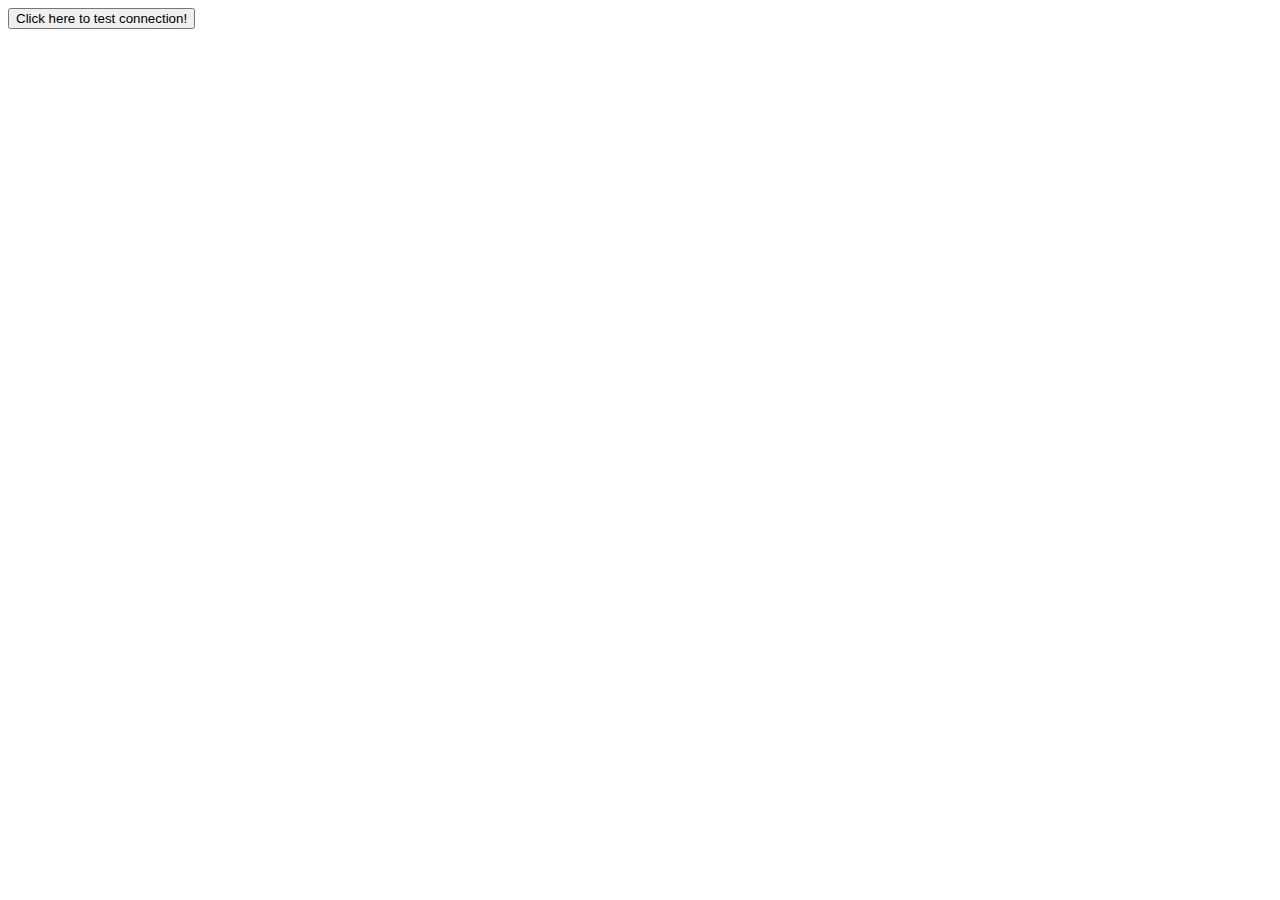
==== index.html @ 1fdcc396 "Add files via upload" ====
<!DOCTYPE html>
<html>
<head>
	<meta charset="utf-8" />
	<title></title>
	<!--DO NOT FORGET THIS SCRIPT TAG SO YOU CAN USE JQUERY!!!!!-->
	<script src="https://ajax.googleapis.com/ajax/libs/jquery/3.3.1/jquery.min.js"></script>

	<!--YOUR OWN JAVASCRIPT CAN GO RIGHT HERE-->
	<script type="text/javascript">
		function TestButtonHandler() {
			var webMethod = "ProjectServices.asmx/TestConnection";
			var parameters = "{}";

			//jQuery ajax method
			$.ajax({
				type: "POST",
				url: webMethod,
				data: parameters,
				contentType: "application/json; charset=utf-8",
				dataType: "json",
				success: function (msg) {
					var responseFromServer = msg.d;
					alert(responseFromServer);
				},
				error: function (e) {
					alert("this code will only execute if javascript is unable to access the webservice");
				}
			});
		}
	</script>
	<!--END OF YOUR OWN JAVASCRIPT-->

	<!--AND YOUR OWN CSS CAN GO HERE AS WELL-->
	<style>

	</style>
	<!--END OF YOUR OWN CSS-->
</head>
<body>
	<button onclick="javascript: TestButtonHandler();">Click here to test connection!</button>
</body>
</html >
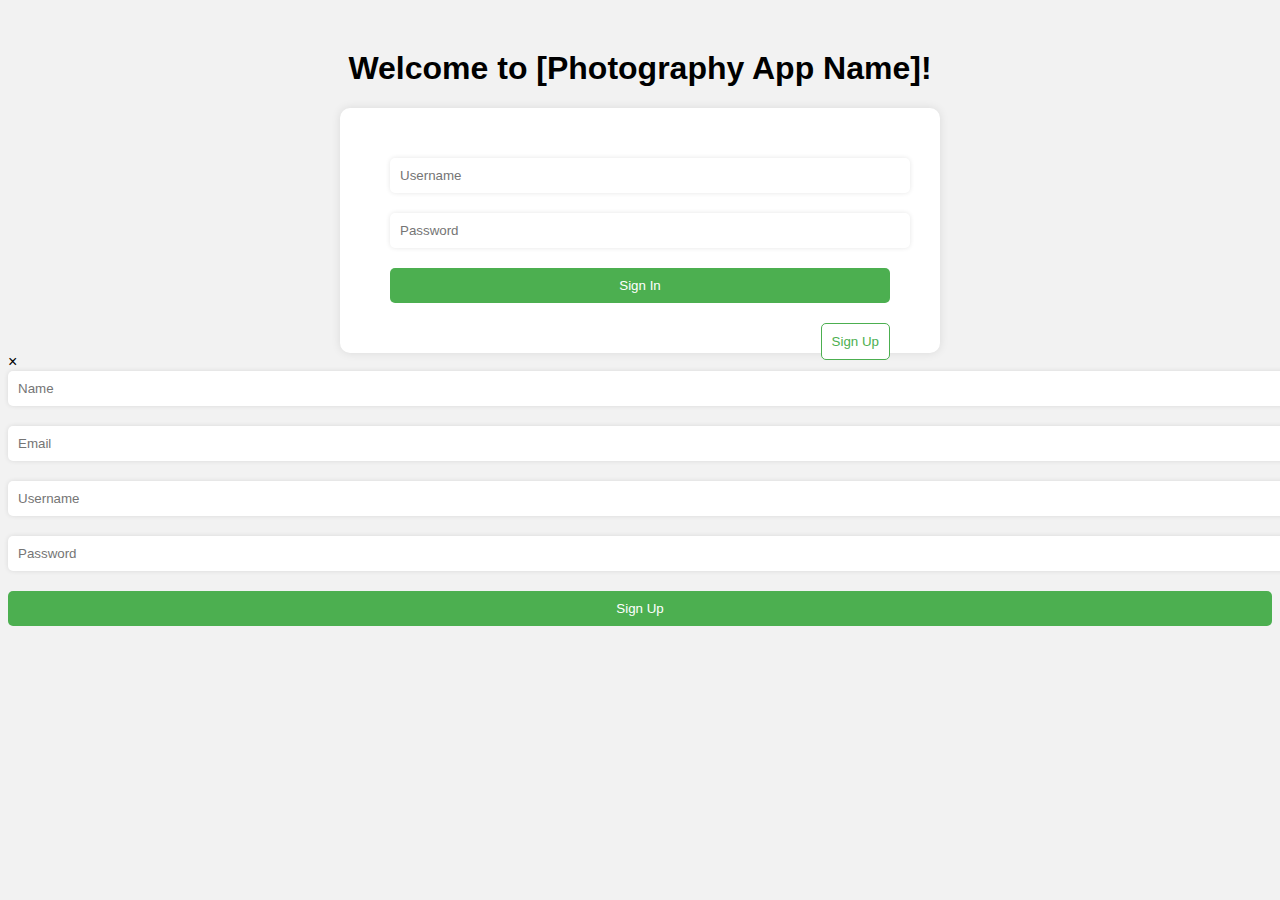
==== commit 4450cb91: "Add files via upload" ====
--- a/index.html
+++ b/index.html
@@ -1,43 +1,116 @@
 <!DOCTYPE html>
 <html>
 <head>
-	<meta charset="utf-8" />
-	<title></title>
-	<!--DO NOT FORGET THIS SCRIPT TAG SO YOU CAN USE JQUERY!!!!!-->
-	<script src="https://ajax.googleapis.com/ajax/libs/jquery/3.3.1/jquery.min.js"></script>
+  <style>
+    body {
+      font-family: Arial, sans-serif;
+      background-color: #f2f2f2;
+    }
+    
+    h1 {
+      text-align: center;
+      margin-top: 50px;
+    }
+    
+    .form-container {
+      width: 500px;
+      margin: 0 auto;
+      background-color: white;
+      padding: 50px;
+      box-shadow: 0 0 10px 0 rgba(0, 0, 0, 0.1);
+      border-radius: 10px;
+    }
+    
+    input[type="text"],
+    input[type="email"],
+    input[type="password"] {
+      width: 100%;
+      padding: 10px;
+      margin-bottom: 20px;
+      border: none;
+      border-radius: 5px;
+      box-shadow: 0 0 5px 0 rgba(0, 0, 0, 0.1);
+    }
+    
+    input[type="submit"] {
+      width: 100%;
+      padding: 10px;
+      background-color: #4CAF50;
+      color: white;
+      border: none;
+      border-radius: 5px;
+      cursor: pointer;
+    }
 
-	<!--YOUR OWN JAVASCRIPT CAN GO RIGHT HERE-->
-	<script type="text/javascript">
-		function TestButtonHandler() {
-			var webMethod = "ProjectServices.asmx/TestConnection";
-			var parameters = "{}";
-
-			//jQuery ajax method
-			$.ajax({
-				type: "POST",
-				url: webMethod,
-				data: parameters,
-				contentType: "application/json; charset=utf-8",
-				dataType: "json",
-				success: function (msg) {
-					var responseFromServer = msg.d;
-					alert(responseFromServer);
-				},
-				error: function (e) {
-					alert("this code will only execute if javascript is unable to access the webservice");
-				}
-			});
-		}
-	</script>
-	<!--END OF YOUR OWN JAVASCRIPT-->
-
-	<!--AND YOUR OWN CSS CAN GO HERE AS WELL-->
-	<style>
-
-	</style>
-	<!--END OF YOUR OWN CSS-->
+    .signup-btn {
+      background-color: #ffffff;
+      color: #4CAF50;
+      border: 1px solid #4CAF50;
+      border-radius: 5px;
+      cursor: pointer;
+      padding: 10px;
+      float: right;
+      margin-top: 20px;
+    }
+  </style>
 </head>
 <body>
-	<button onclick="javascript: TestButtonHandler();">Click here to test connection!</button>
+  <h1>Welcome to [Photography App Name]!</h1>
+
+  <div class="form-container">
+    <!-- Sign in form -->
+    <form action="">
+      <input type="text" placeholder="Username">
+      <input type="password" placeholder="Password">
+      <input type="submit" value="Sign In">
+    </form>
+
+    <!-- Sign up button -->
+    <button class="signup-btn">Sign Up</button>
+  </div>
+  
+  <!-- Sign up modal -->
+  <div id="signupModal" class="modal">
+    <div class="modal-content">
+      <span class="close">&times;</span>
+      <!-- Sign up form -->
+      <form action="">
+        <input type="text" placeholder="Name">
+        <input type="email" placeholder="Email">
+        <input type="text" placeholder="Username">
+        <input type="password" placeholder="Password">
+        <input type="submit" value="Sign Up">
+      </form>
+    </div>
+  </div> 
+    <script>
+        // Get the sign up button
+        var signupBtn = document.querySelector(".signup-btn");
+        
+        // Get the sign up modal
+        var signupModal = document.getElementById("signupModal");
+
+        // Get the close button for the sign up modal
+        var closeBtn = document.querySelector(".close");
+
+        // Show the sign up modal when the sign up button is clicked
+        signupBtn.addEventListener("click", function() {
+            signupModal.style.display = "block";
+        });
+
+        // Hide the sign up modal when the close button is clicked
+        closeBtn.addEventListener("click", function() {
+        signupModal.style.display = "none";
+        });
+
+        // Hide the sign up modal when the user clicks outside of the modal
+        window.addEventListener("click", function(event) {
+        if (event.target == signupModal) {
+            signupModal.style.display = "none";
+        }
+        });
+    </script>
 </body>
-</html >+</html>
+
+
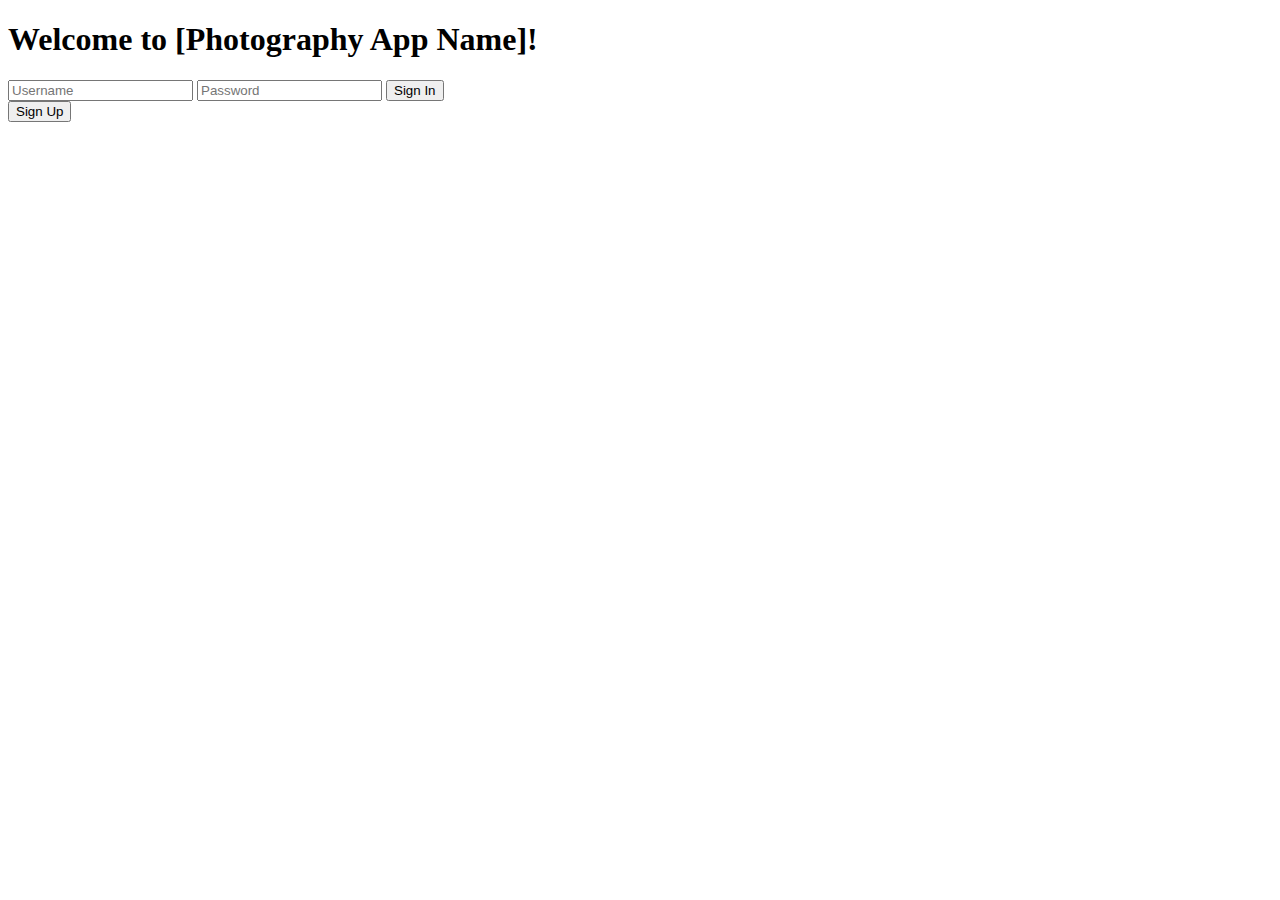
==== commit f8a4ec2b: "Update index.html" ====
--- a/index.html
+++ b/index.html
@@ -1,58 +1,29 @@
 <!DOCTYPE html>
 <html>
 <head>
-  <style>
-    body {
-      font-family: Arial, sans-serif;
-      background-color: #f2f2f2;
-    }
-    
-    h1 {
-      text-align: center;
-      margin-top: 50px;
-    }
-    
-    .form-container {
-      width: 500px;
-      margin: 0 auto;
-      background-color: white;
-      padding: 50px;
-      box-shadow: 0 0 10px 0 rgba(0, 0, 0, 0.1);
-      border-radius: 10px;
-    }
-    
-    input[type="text"],
-    input[type="email"],
-    input[type="password"] {
-      width: 100%;
-      padding: 10px;
-      margin-bottom: 20px;
-      border: none;
-      border-radius: 5px;
-      box-shadow: 0 0 5px 0 rgba(0, 0, 0, 0.1);
-    }
-    
-    input[type="submit"] {
-      width: 100%;
-      padding: 10px;
-      background-color: #4CAF50;
-      color: white;
-      border: none;
-      border-radius: 5px;
-      cursor: pointer;
-    }
+  <script src="https://ajax.googleapis.com/ajax/libs/jquery/3.3.1/jquery.min.js"></script>
+  <script type="text/javascript">
+		function TestButtonHandler() {
+			var webMethod = "ProjectServices.asmx/TestConnection";
+			var parameters = "{}";
 
-    .signup-btn {
-      background-color: #ffffff;
-      color: #4CAF50;
-      border: 1px solid #4CAF50;
-      border-radius: 5px;
-      cursor: pointer;
-      padding: 10px;
-      float: right;
-      margin-top: 20px;
-    }
-  </style>
+			//jQuery ajax method
+			$.ajax({
+				type: "POST",
+				url: webMethod,
+				data: parameters,
+				contentType: "application/json; charset=utf-8",
+				dataType: "json",
+				success: function (msg) {
+					var responseFromServer = msg.d;
+					alert(responseFromServer);
+				},
+				error: function (e) {
+					alert("this code will only execute if javascript is unable to access the webservice");
+				}
+			});
+		}
+	</script>
 </head>
 <body>
   <h1>Welcome to [Photography App Name]!</h1>
@@ -69,47 +40,9 @@
     <button class="signup-btn">Sign Up</button>
   </div>
   
-  <!-- Sign up modal -->
-  <div id="signupModal" class="modal">
-    <div class="modal-content">
-      <span class="close">&times;</span>
-      <!-- Sign up form -->
-      <form action="">
-        <input type="text" placeholder="Name">
-        <input type="email" placeholder="Email">
-        <input type="text" placeholder="Username">
-        <input type="password" placeholder="Password">
-        <input type="submit" value="Sign Up">
-      </form>
-    </div>
-  </div> 
-    <script>
-        // Get the sign up button
-        var signupBtn = document.querySelector(".signup-btn");
-        
-        // Get the sign up modal
-        var signupModal = document.getElementById("signupModal");
 
-        // Get the close button for the sign up modal
-        var closeBtn = document.querySelector(".close");
+ 
 
-        // Show the sign up modal when the sign up button is clicked
-        signupBtn.addEventListener("click", function() {
-            signupModal.style.display = "block";
-        });
-
-        // Hide the sign up modal when the close button is clicked
-        closeBtn.addEventListener("click", function() {
-        signupModal.style.display = "none";
-        });
-
-        // Hide the sign up modal when the user clicks outside of the modal
-        window.addEventListener("click", function(event) {
-        if (event.target == signupModal) {
-            signupModal.style.display = "none";
-        }
-        });
-    </script>
 </body>
 </html>
 
